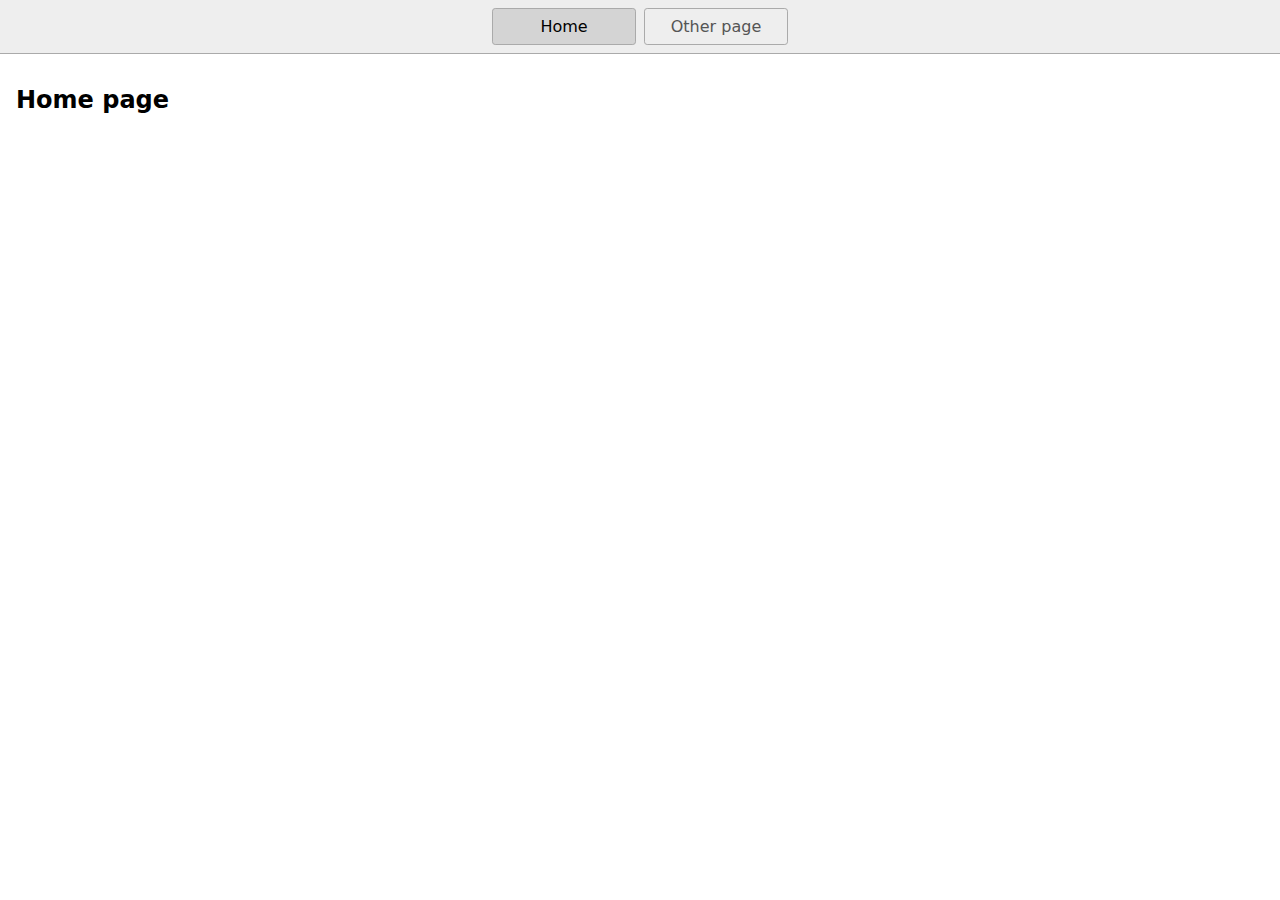
==== index.html @ 396d9549 "Initial commit" ====
<!DOCTYPE html>
<html lang="en">
  <head>
    <title>Home</title>
    <meta charset="UTF-8" />
    <meta name="viewport" content="width=device-width" />
    <!--
      Need a visual blank slate?
      Remove all code in `styles.css`!
    -->
    <link rel="stylesheet" href="styles.css" />
    <script type="module" src="script.js"></script>
  </head>
  <body>
    <nav>
      <a href="/" aria-current="page">Home</a>
      <a href="/page2.html">Other page</a>
    </nav>
    <main>
      <h1>Home page</h1>
    </main>
  </body>
</html>
---- styles.css ----
* {
  box-sizing: border-box;
}

body {
  margin: 0;
  font-family: system-ui, sans-serif;
  color: black;
  background-color: white;
}

nav {
  display: flex;
  flex-wrap: wrap;
  align-items: center;
  justify-content: center;
  padding: 0.5rem;
  gap: 0.5rem;
  border-bottom: solid 1px #aaa;
  background-color: #eee;
}

nav a {
  display: inline-block;
  min-width: 9rem;
  padding: 0.5rem;
  border-radius: 0.2rem;
  border: solid 1px #aaa;
  text-align: center;
  text-decoration: none;
  color: #555;
}

nav a[aria-current='page'] {
  color: #000;
  background-color: #d4d4d4;
}

main {
  padding: 1rem;
}

h1 {
  font-weight: bold;
  font-size: 1.5rem;
}
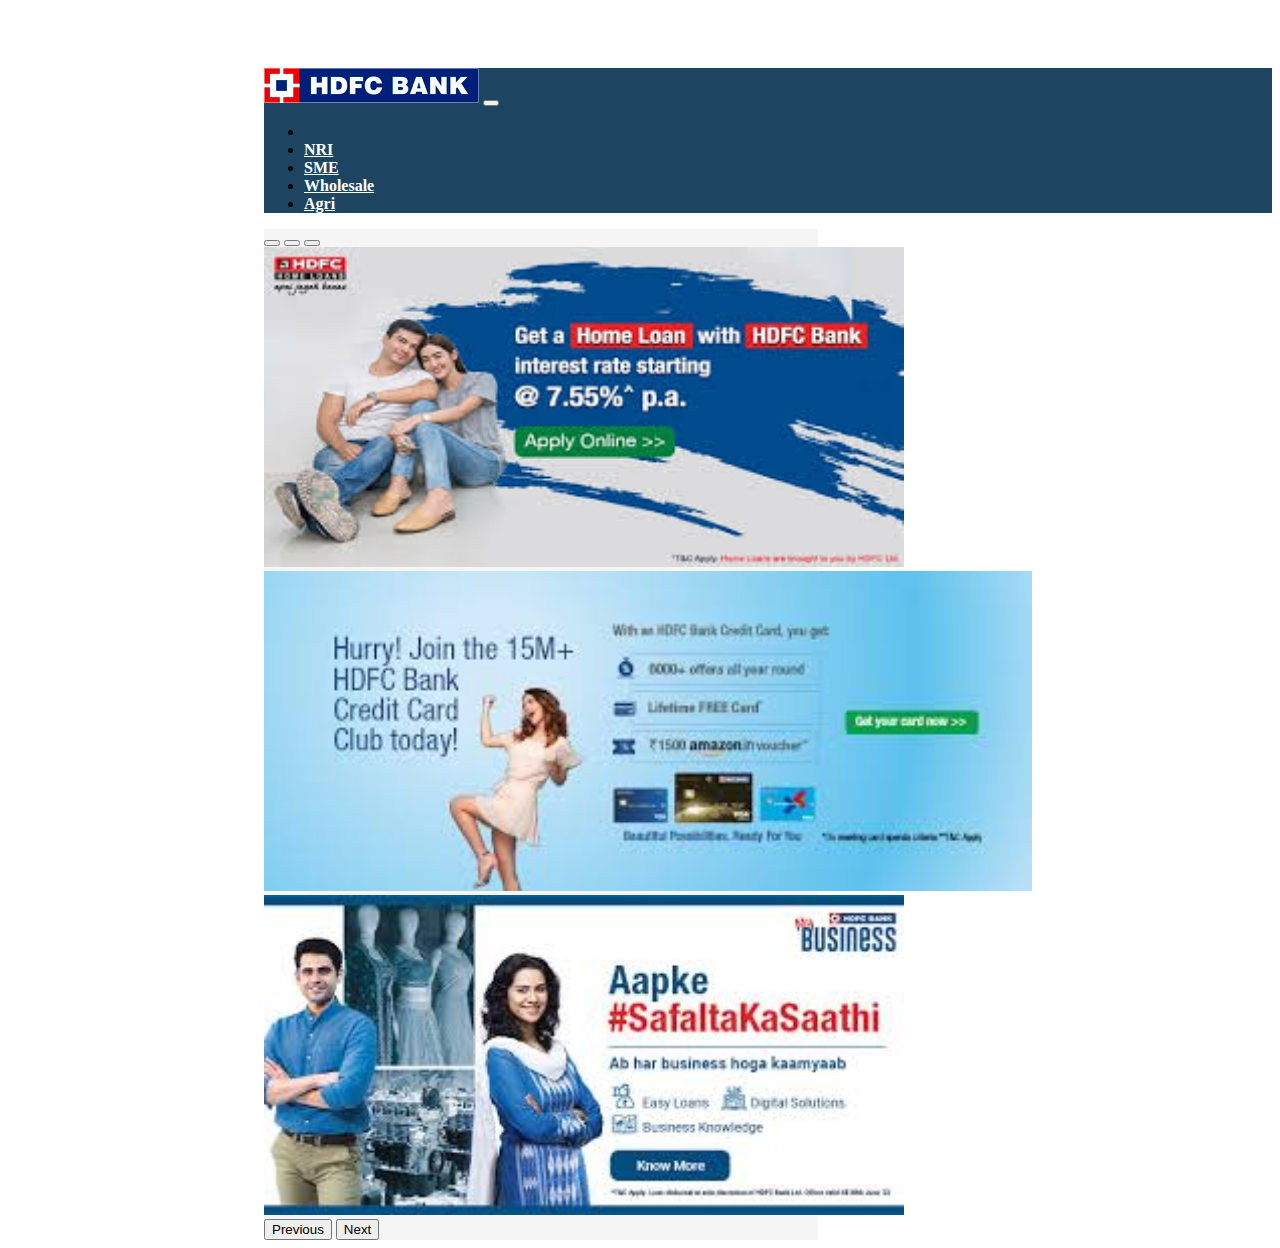
==== commit 460dba6d: "Add files via upload" ====
--- a/index.html
+++ b/index.html
@@ -1,23 +1,77 @@
-<!DOCTYPE html>
+<!doctype html>
 <html lang="en">
   <head>
-    <title>Home</title>
-    <meta charset="UTF-8" />
-    <meta name="viewport" content="width=device-width" />
-    <!--
-      Need a visual blank slate?
-      Remove all code in `styles.css`!
-    -->
-    <link rel="stylesheet" href="styles.css" />
-    <script type="module" src="script.js"></script>
-  </head>
+    <meta charset="utf-8">
+    <meta name="viewport" content="width=device-width, initial-scale=1">
+    <title>HDFC Bank - Personal Banking & Netbanking Service</title>
+    <link href="https://cdn.jsdelivr.net/npm/bootstrap@5.2.0/dist/css/bootstrap.min.css" rel="stylesheet" integrity="sha384-gH2yIJqKdNHPEq0n4Mqa/HGKIhSkIHeL5AyhkYV8i59U5AR6csBvApHHNl/vI1Bx" crossorigin="anonymous">
+    <link href="img/favicon.ico" rel="icon">
+    <script src="js/date.js"> </script>
+    <link rel="stylesheet" href="css/style.css" >
+</head>
   <body>
-    <nav>
-      <a href="/" aria-current="page">Home</a>
-      <a href="/page2.html">Other page</a>
-    </nav>
-    <main>
-      <h1>Home page</h1>
-    </main>
+      <nav class="navbar nav-tabs navbar-expand-lg fixed-top" style="width: 100%; background-color:rgb(29, 69, 97);">
+      <div class="container-fluid">
+      <a class="navbar-brand " href="index.html"><img src="img/logo_hdfcbank.gif"></a>
+    <button class="navbar-toggler" type="button" data-bs-toggle="collapse" data-bs-target="#navbarSupportedContent" aria-controls="navbarSupportedContent" aria-expanded="false" aria-label="Toggle navigation">
+          <span class="navbar-toggler-icon"></span>
+      </button>
+        <div class="collapse navbar-collapse" id="navbarSupportedContent">
+            <ul class="navbar-nav me-auto mb-2 mb-lg-0">
+            <li class="nav-item">
+                <a class="nav-link active" style="color: rgb(29, 69, 97); font-weight:bolder" aria-current="page"  href="index.html">Personal</a>
+            </li>
+            <li class="nav-item">
+                <a class="nav-link"  style="color: white; font-weight:bolder"  href="NRI.html">NRI</a>
+            </li>
+            <li class="nav-item">
+                <a class="nav-link"  style="color: white; font-weight:bolder" href="SME.html">SME</a>
+            </li>
+            <li class="nav-item">
+                <a class="nav-link"  style="color: white; font-weight:bolder" href="wholesale.html">Wholesale</a>
+            </li>
+            <li class="nav-item">
+                <a class="nav-link"  style="color: white; font-weight:bolder" href="agri.html">Agri</a>
+            </li>
+            </ul>
+            
+        </div>
+        </div>
+        </nav>
+        <div class="cor_container">
+          <div id="carouselExampleDark" class="carousel carousel-dark slide" data-bs-ride="carousel">
+            <div class="carousel-indicators">
+              <button type="button" data-bs-target="#carouselExampleDark" data-bs-slide-to="0" class="active" aria-current="true" aria-label="Slide 1"></button>
+              <button type="button" data-bs-target="#carouselExampleDark" data-bs-slide-to="1" aria-label="Slide 2"></button>
+              <button type="button" data-bs-target="#carouselExampleDark" data-bs-slide-to="2" aria-label="Slide 3"></button>
+            </div>
+            <div class="carousel-inner">
+              <div class="carousel-item active" data-bs-interval="10000">
+                <img src="img/img5.jfif" class="d-block w-100" alt="...">
+              
+              </div>
+              <div class="carousel-item" data-bs-interval="2000">
+                <img src="img/img6.jfif" class="d-block w-100" alt="...">
+                
+              </div>
+              <div class="carousel-item">
+                <img src="img/img12.jfif" class="d-block w-100" alt="...">
+                
+              </div>
+            </div>
+            <button class="carousel-control-prev" type="button" data-bs-target="#carouselExampleDark" data-bs-slide="prev">
+              <span class="carousel-control-prev-icon" aria-hidden="true"></span>
+              <span class="visually-hidden">Previous</span>
+            </button>
+            <button class="carousel-control-next" type="button" data-bs-target="#carouselExampleDark" data-bs-slide="next">
+              <span class="carousel-control-next-icon" aria-hidden="true"></span>
+              <span class="visually-hidden">Next</span>
+            </button>
+            <div>
+
+            </div>
+          </div>
+      </div>
+    <script src="https://cdn.jsdelivr.net/npm/bootstrap@5.2.0/dist/js/bootstrap.bundle.min.js" integrity="sha384-A3rJD856KowSb7dwlZdYEkO39Gagi7vIsF0jrRAoQmDKKtQBHUuLZ9AsSv4jD4Xa" crossorigin="anonymous"></script>
   </body>
-</html>
+</html>--- a/css/style.css
+++ b/css/style.css
@@ -0,0 +1,26 @@
+body
+{
+    padding-left: 20%;
+    padding-top: 60px;
+}
+.sec-nav
+{
+    position: fixed;
+    padding-top:70px ;
+    
+    border-bottom-width: 5pt;
+    border-bottom-color: darkgray;
+}
+.cor_container
+{
+    
+    
+    width: 55%;
+    background-color:whitesmoke;
+}
+.cor_container img
+{ 
+    
+    height: 320px;
+    
+}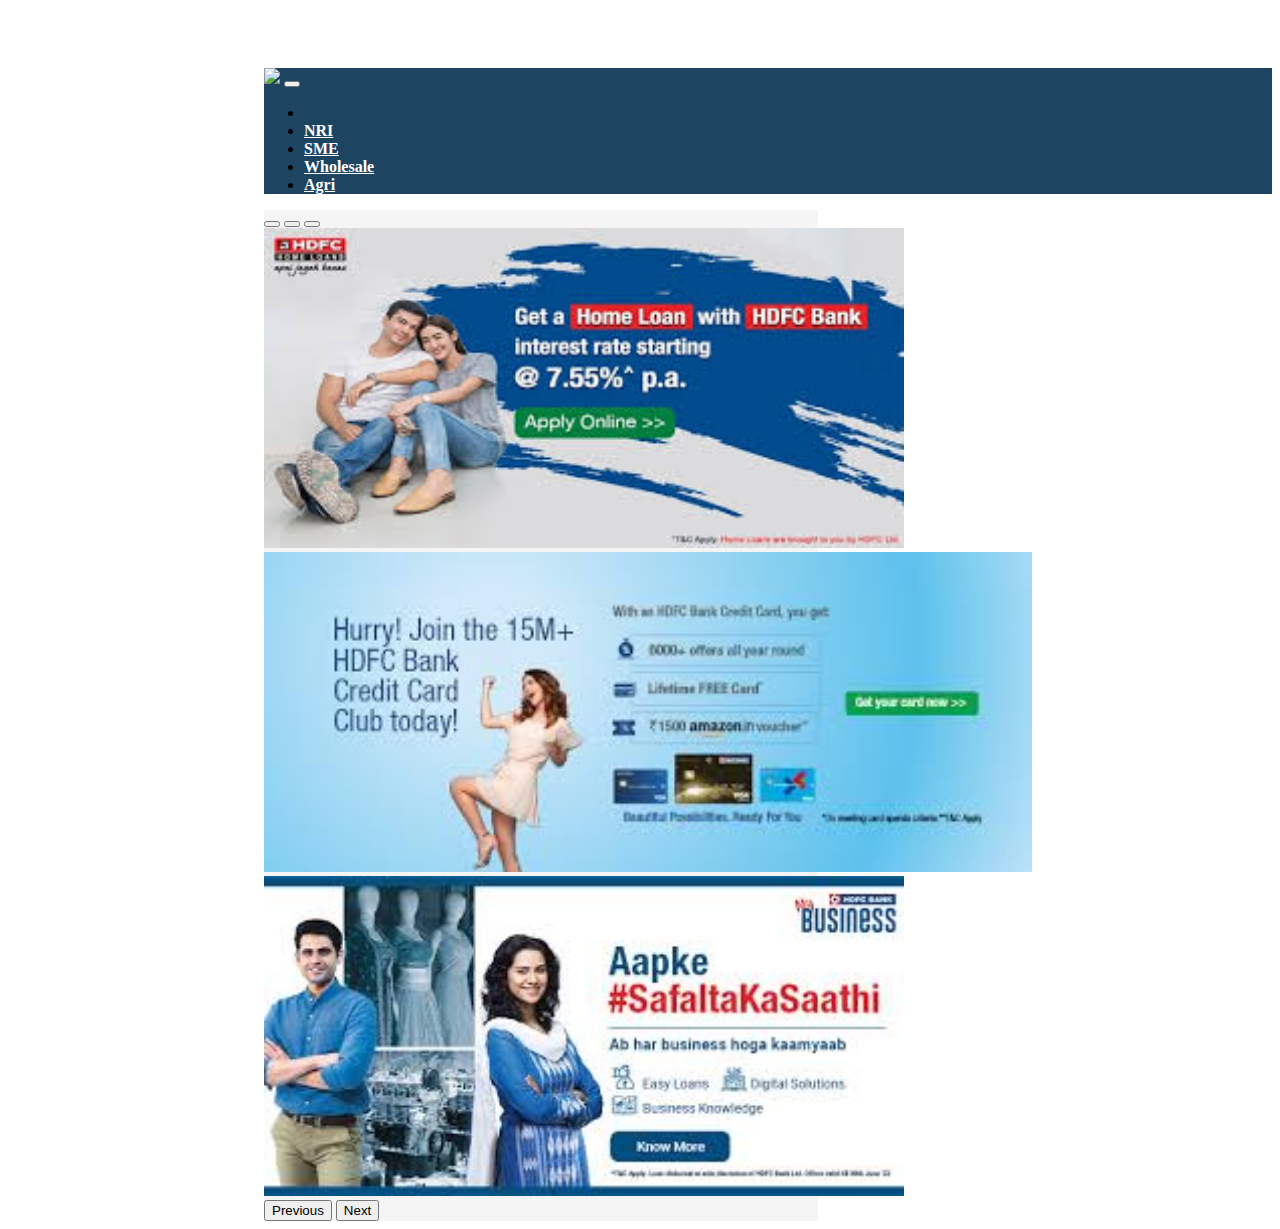
==== commit 9e4e4bfd: "1 file modified, 1 added, 1 deleted" ====
--- a/index.html
+++ b/index.html
@@ -12,7 +12,7 @@
   <body>
       <nav class="navbar nav-tabs navbar-expand-lg fixed-top" style="width: 100%; background-color:rgb(29, 69, 97);">
       <div class="container-fluid">
-      <a class="navbar-brand " href="index.html"><img src="img/logo_hdfcbank.gif"></a>
+      <a class="navbar-brand " href="index.html"><img src="img/logo_hdfcbank.png"></a>
     <button class="navbar-toggler" type="button" data-bs-toggle="collapse" data-bs-target="#navbarSupportedContent" aria-controls="navbarSupportedContent" aria-expanded="false" aria-label="Toggle navigation">
           <span class="navbar-toggler-icon"></span>
       </button>
